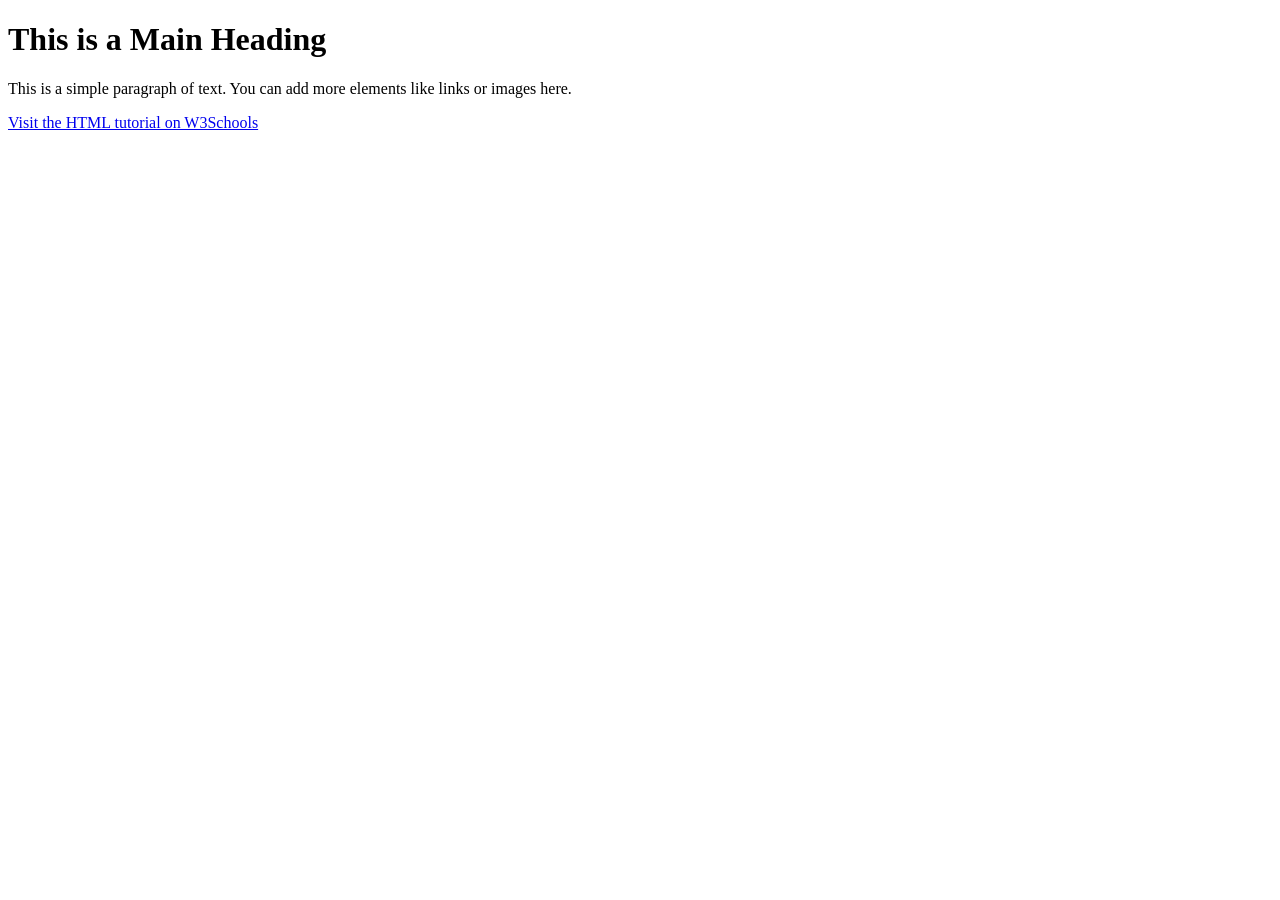
==== index.html @ 27a75dae "update index.html" ====
<!DOCTYPE html>
<html>
<head>
    <title>Demo HTML Page</title>
</head>
<body>

    <h1>This is a Main Heading</h1>
    <p>This is a simple paragraph of text. You can add more elements like links or images here.</p>
    
    <!-- This is an HTML comment -->
    <a href="https://www.w3schools.com/html/">Visit the HTML tutorial on W3Schools</a>

</body>
</html>
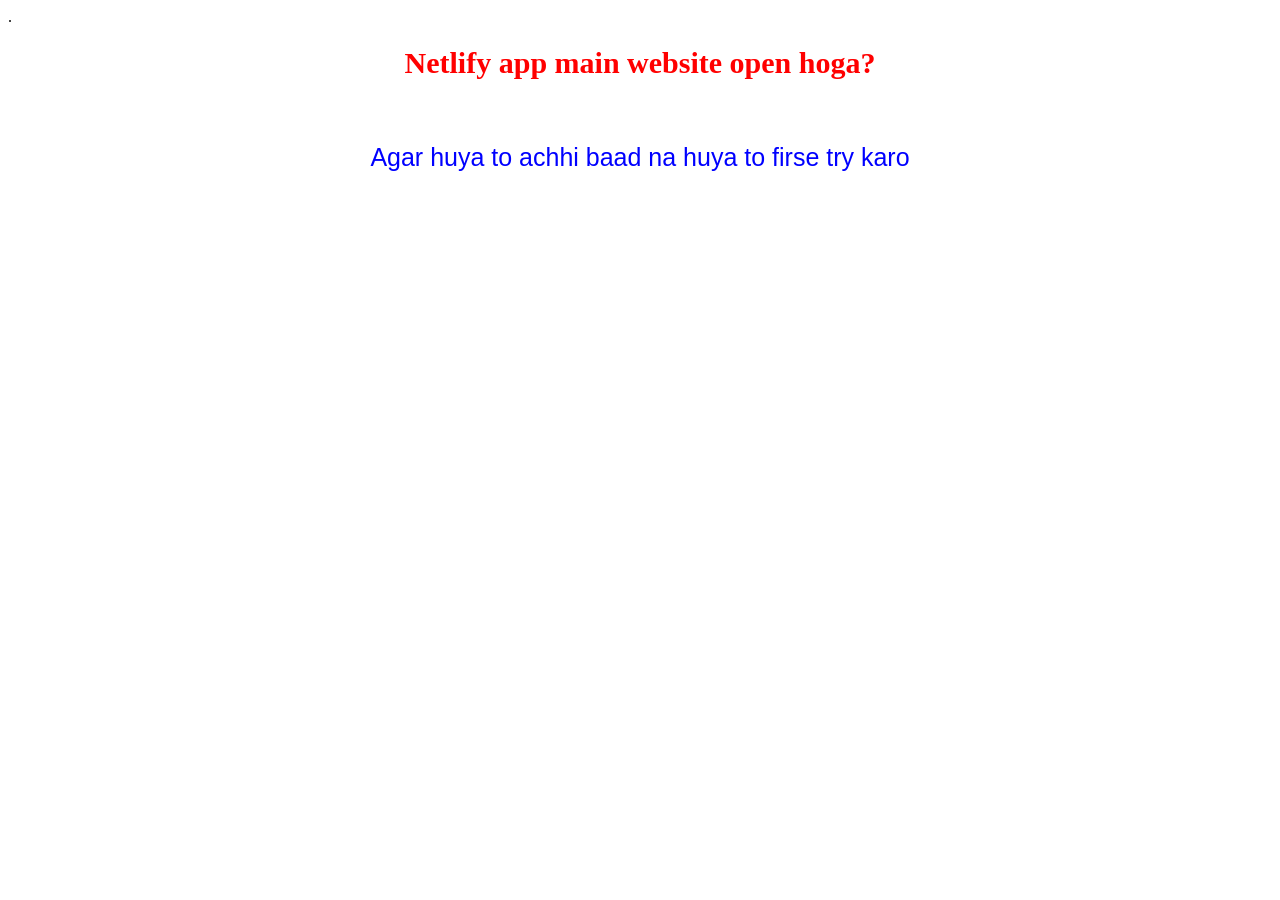
==== commit 3a997d67: "update" ====
--- a/index.html
+++ b/index.html
@@ -1,15 +1,23 @@
- <!DOCTYPE html>
+<!DOCTYPE html>
 <html>
+
 <head>
-    <title>Demo HTML Page</title>
-</head>
+  <meta charset="UTF-8">
+  <meta name="viewport" content="width=device-width, initial-scale=1">
+  <title>demo website push </title>
+<link rel="stylesheet" href="style.css">
+
+.</head>
+
 <body>
+  
+  <h1> Netlify app main website open hoga? </h1> <br />
+  
+  
+  <p> Agar huya to achhi baad na huya to firse try karo</p>
+  
+  
+  
+</body>
 
-    <h1>This is a Main Heading</h1>
-    <p>This is a simple paragraph of text. You can add more elements like links or images here.</p>
-    
-    <!-- This is an HTML comment -->
-    <a href="https://www.w3schools.com/html/">Visit the HTML tutorial on W3Schools</a>
-
-</body>
-</html>
+</html>
--- a/style.css
+++ b/style.css
@@ -0,0 +1,14 @@
+h1 { 
+ text-align: center;
+ font-size: 30px;
+ color: red;
+ font-family: 'Times New Roman', Times, serif;
+}
+
+p {
+  text-align: center;
+ font-size: 25px;
+ color: blue;
+ font-family: sans-serif;
+  
+}
